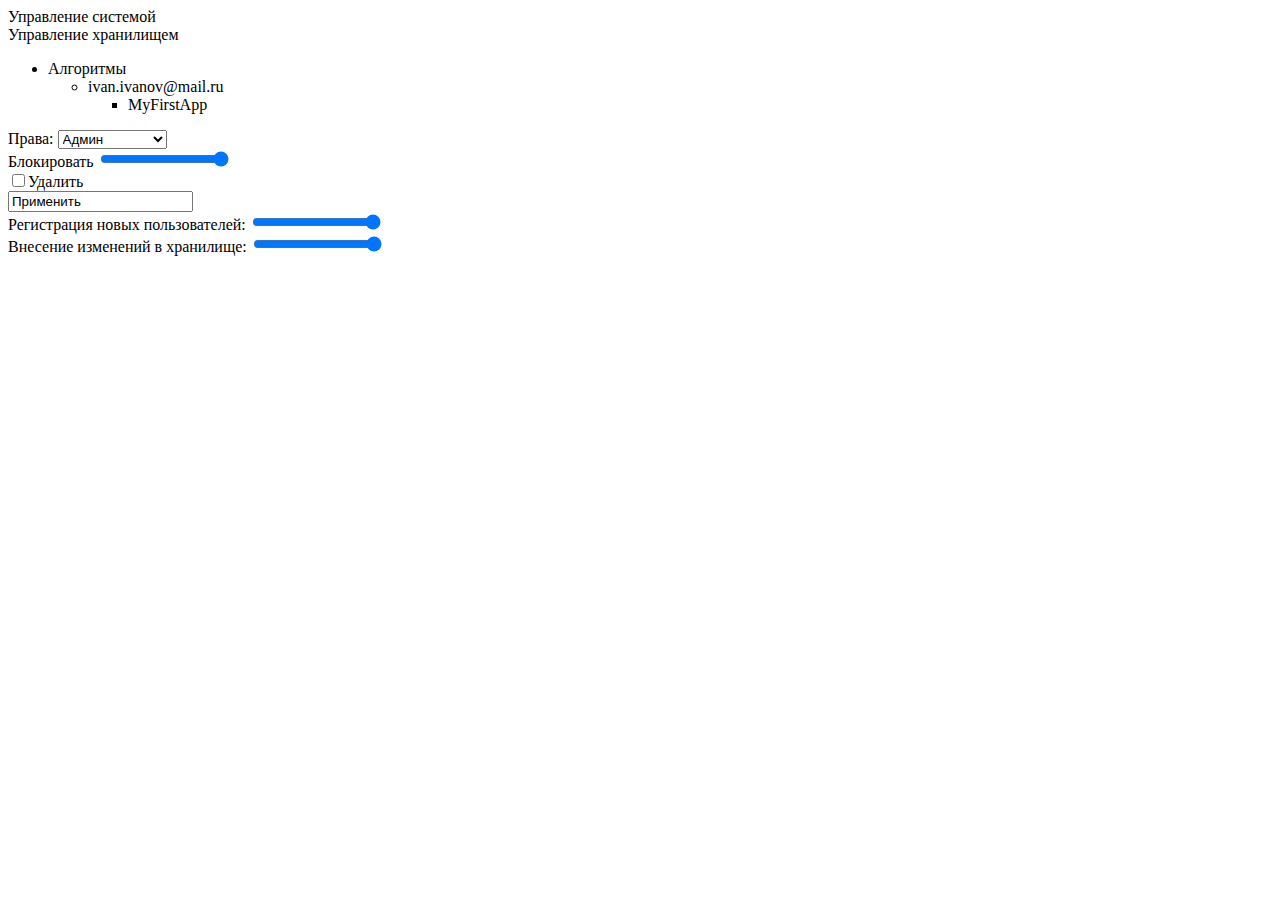
==== main.html @ d070b2b5 "Create main.html" ====
<!DOCTYPE HTML>
<html>
	<head>
		<title>Main</title>
		<link type="text/css" rel="stylesheet" href="css/main.css"/>
	</head>
	<body>
		<header>
      <div>Управление системой</div>
      <div>Управление хранилищем</div>
    </header>
		<main>
      <div class="stuff">
        <ul class="folders">
          <li>
            <span>Алгоритмы</span>
            <ul class="users">
              <li>
                <span>ivan.ivanov@mail.ru</span>
                <ul class="files">
                  <li>MyFirstApp</li>
                </ul>
              </li>
            </ul>
          </li>
        </ul>
      </div>
      <div class="user">
        <form name="userInfo">
          <label for="rights">Права:</label>
          <select name="rights">
            <option value="admin">Админ</option>
            <option value="user">Пользователь</option>
          </select>
          <br/>
          <label for="block">Блокировать</label>
          <input type="range" name="block" value="1" max="1" min="0" class="slider"></input>
          <br/>
          <input type="checkbox" name="delete" value="true">Удалить</input>
          <br/>
          <input type="submin" name="submit" value="Применить"></input>
        </form>
      </div>
      <div class="storage">
        <form name="storageSettings">
          <label for="signUp">Регистрация новых пользователей:</label>
          <input type="range" name="signUp" value="1" min="0" max="1" class="slider"></input>
          <br/>
          <label for="change">Внесение изменений в хранилище:</label>
          <input type="range" name="change" value="1" min="0" max="1" class="slider"></input>
        </form>
      </div>
    </main>
	</body>
</html>
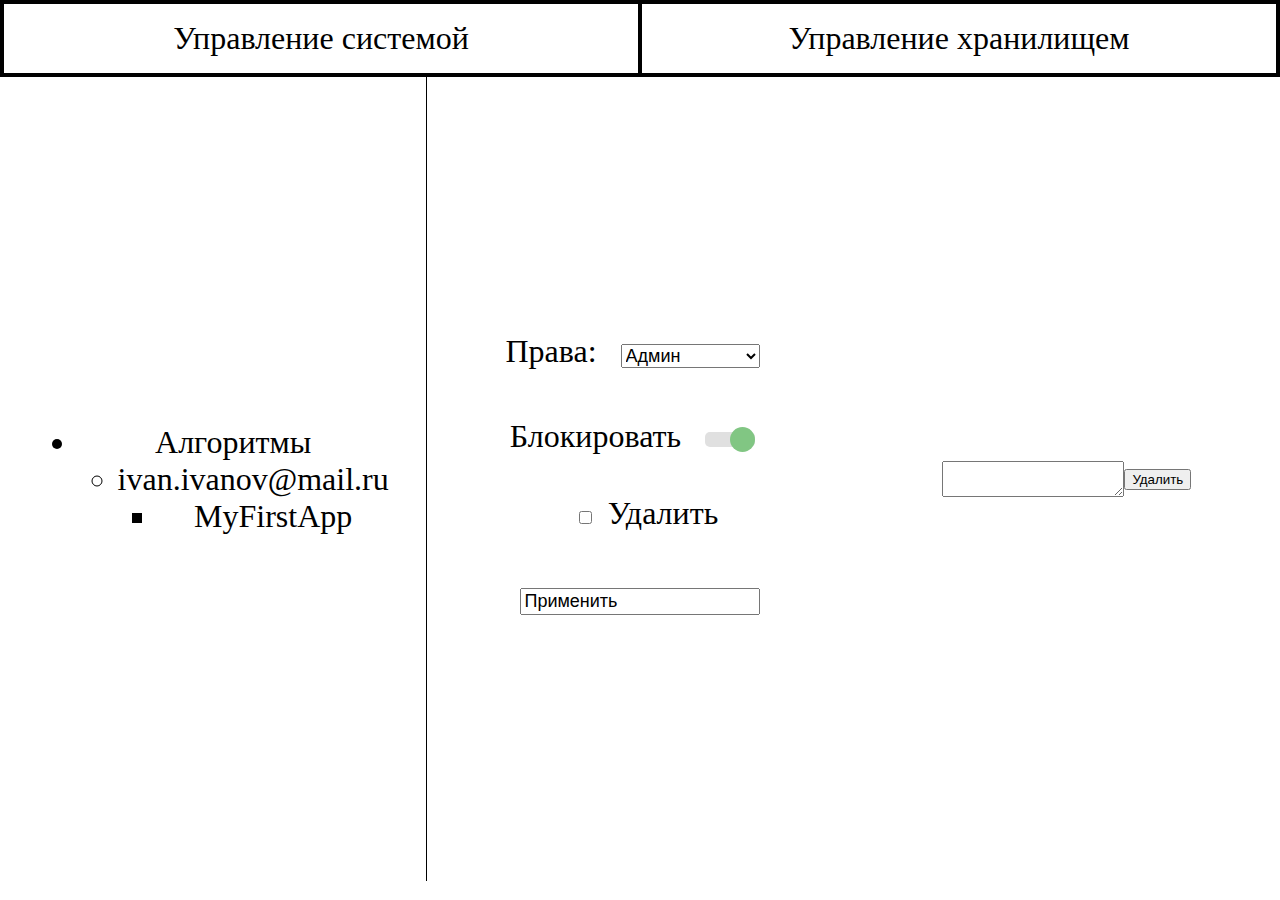
==== commit 43f40638: "Update main.html" ====
--- a/main.html
+++ b/main.html
@@ -41,6 +41,11 @@
           <input type="submin" name="submit" value="Применить"></input>
         </form>
       </div>
+			<div class="file">
+				<textarea class="code">
+				</textarea>
+				<button type="button" name="remove">Удалить</button>
+			</div>
       <div class="storage">
         <form name="storageSettings">
           <label for="signUp">Регистрация новых пользователей:</label>
--- a/css/main.css
+++ b/css/main.css
@@ -0,0 +1,82 @@
+html, body{
+  margin: 0;
+  padding: 0;
+  height: 100%;
+  width: 100%;
+  box-sizing: border-box;
+  text-align: center;
+}
+html{
+  font-size: 32px;
+}
+header{
+  box-sizing: content-box;
+  display: flex;
+  flex-direction: row;
+}
+header div{
+  width: 50%;
+  border: 4px solid black;
+  padding: 0.5rem 0;
+}
+header div:first-child{
+  border-right: 2px solid black;
+}
+header div:last-child{
+  border-left: 2px solid black;
+}
+main{
+  height: calc(100% - 3rem);
+  display: flex;
+  align-items: center;
+  justify-content: center;
+}
+div.storage{
+  display: none;
+}
+main div{
+  height: 100%;
+  width: 100%;
+  display: flex;
+  justify-content: center;
+  align-items: center;
+}
+main div:first-child{
+  border-right: 1px solid black;
+}
+main div:last-child{
+  border-left: 1px solid black;
+}
+input, select{
+  font-size: large;
+  margin: 1rem 0.5rem;
+}
+.slider{
+  -webkit-appearance: none;
+  width: 50px;
+  height: 15px;
+  border-radius: 5px;
+  background: #d3d3d3;
+  outline: none;
+  opacity: 0.7;
+  -webkit-transition: .2s;
+  transition: opacity .2s;
+}
+
+.slider::-webkit-slider-thumb {
+  -webkit-appearance: none;
+  appearance: none;
+  width: 25px;
+  height: 25px;
+  border-radius: 50%;
+  background: #4CAF50;
+  cursor: pointer;
+}
+
+.slider::-moz-range-thumb {
+  width: 25px;
+  height: 25px;
+  border-radius: 50%;
+  background: #4CAF50;
+  cursor: pointer;
+}
